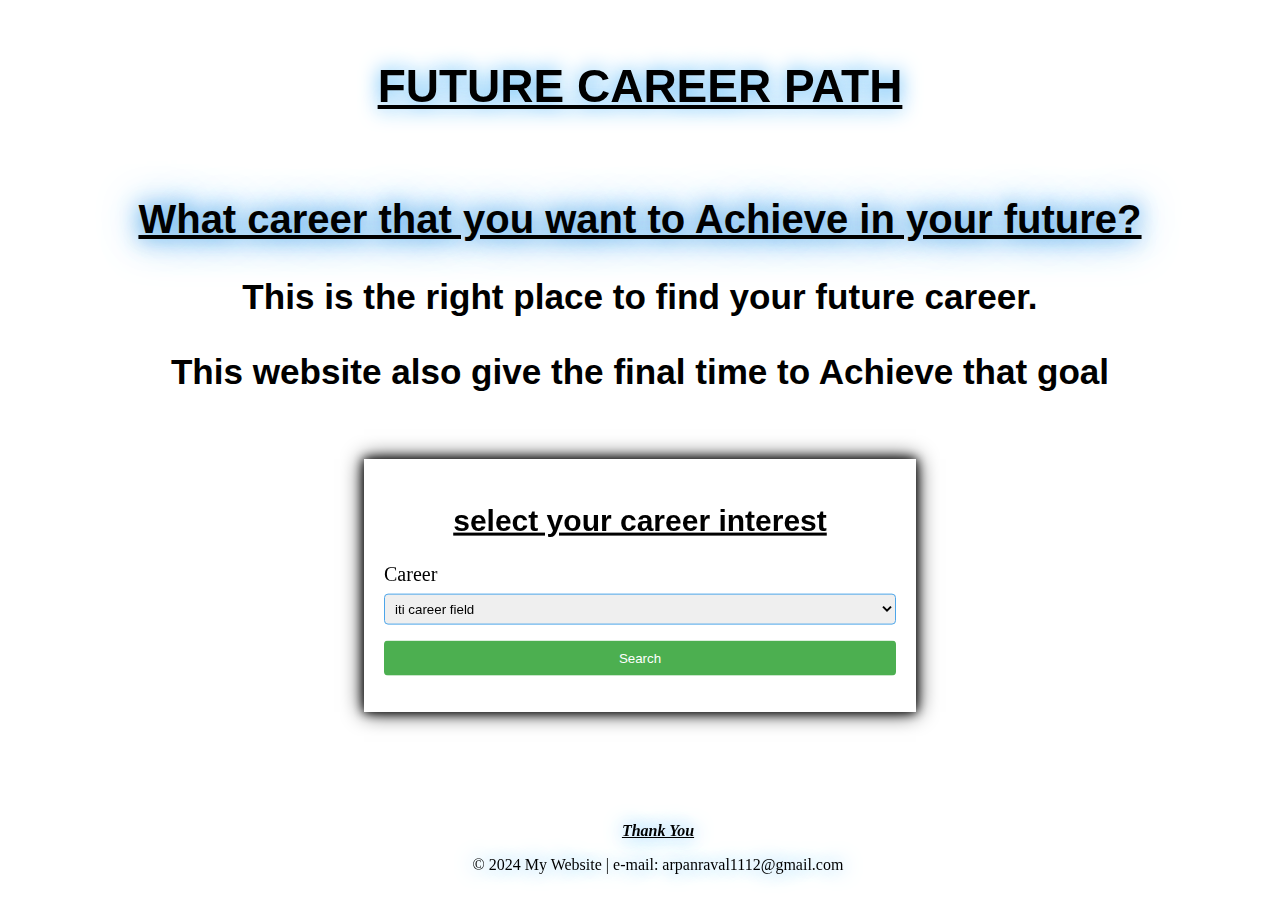
==== homepage.html @ e60cd3c3 "Update homepage.html" ====
<html>
    <head>
        <title>Future career path</title>

        <script>
         function RedirectToSelected(){
             var dropdown = document.getElementById("careersearch");
             var selectedOption = dropdown.options[dropdown.selectedIndex].value;
             window.location.href = selectedOption;
            }
        </script>
        <style>
            body{
                background: url(https://media.licdn.com/dms/image/D5612AQHjf18Q9Kp7pQ/article-cover_image-shrink_720_1280/0/1686799683323?e=2147483647&v=beta&t=Q2_WKisTzflQNIKAz2S2Ln09DAWGx-YXpZk7oDPn2Pc);
                background-position: center;
                background-repeat: no-repeat;
                background-size:  110%;
            }
            header{
                font-family: Arial, Helvetica, sans-serif;
                backdrop-filter: blur(5px);
                text-align: center;
                padding: 20px;
                font-size: 23px;
                box-shadow:0 0 0px black;
                text-shadow: 0 0 20px rgb(67, 174, 246);
            }
            h2{
                font-family: Arial, Helvetica, sans-serif;
                text-align: center;
                text-shadow: 0 0 20px white;
                font-size: 30px;
            }
            .que{
                font-family: Arial, Helvetica, sans-serif;
                font-size: 40px;
                text-shadow: 0 0 20px rgb(76, 165, 233),0 0 40px rgb(76, 165, 233);
                text-align: center;
                animation: slideInFromUP 1.5s ease-in-out;
            }
            @keyframes slideInFromUP {
    0% {
        transform: translateY(-200%);
        opacity: 0;
    }
    100% {
        transform: translateY(0);
        opacity: 1;
    }
}
 @keyframes slideInFromZ {
    0% {
        transform: translateZ(-200%);
        opacity: 0;
    }
    100% {
        transform: translateZ(0);
        opacity: 1;
    }
}
            .maindiv{
                left: 50%;
                top: 65%;
                transform: translate(-50%,-50%);
                position: absolute;
                width: 40%;
                padding: 20px;
               backdrop-filter: blur(5px);
                box-shadow:0 0 10px black,0 0 20px black;
            }
            button {
                background-color: #4caf50;
                color: #fff;
                padding: 10px;
                border: black;
                border-radius: 4px;
                cursor: pointer;
            }
            input, select {
               margin-bottom: 16px;
               padding: 6px;
               border: 1px solid rgb(76, 165, 233);
               border-radius: 4px;
            }
            form {
               display: flex;
               flex-direction: column;
               text-shadow: 0 0 20px rgb(255, 255, 255);
            }
            label {
               margin-bottom: 8px;
               font-size: 20px;
            }
            .word{
                font-family: Arial, Helvetica, sans-serif;
                font-size: 30px;
                text-align: center;
              animation: slideInFromZ 3s ease-in-out;
            }
            footer{
                text-align: center;
                padding: 10px;
                box-shadow:0 0 0px black;
                text-shadow: 0 0 20px rgb(67, 174, 246);
                backdrop-filter: blur(5px);
                position: absolute;
                bottom: 0;
                width: 100%;
            }
        </style>
    </head>
    <body>
       <header>
        <h1><B><U>FUTURE CAREER PATH</U></B></h1>
       </header>
       
       <h2 class="que"><u>What career that you want to Achieve in your future?</u></h2>
       <div class="word">
       <h3>This is the right place to find your future career.</h3>
       <h3>This website also give the final time to Achieve that goal</h3>
       </div>
       <div class="maindiv">
           <h2><u>select your career interest</u></h2>
           <form id="career">
            <label for="careersearch">Career</label>
            <select id="careersearch">
                <option value="ITI.html">iti career field</option>
                <option>other</option>
            </select>
            <button type="button" onclick="RedirectToSelected()">Search</button>
        </form>
       </div>
       <footer>
        <p><u><i><b> Thank You </b></i></u></p>
        <p>&copy; 2024 My Website | e-mail: arpanraval1112@gmail.com</p>
      </footer>  
    </body>
</html>
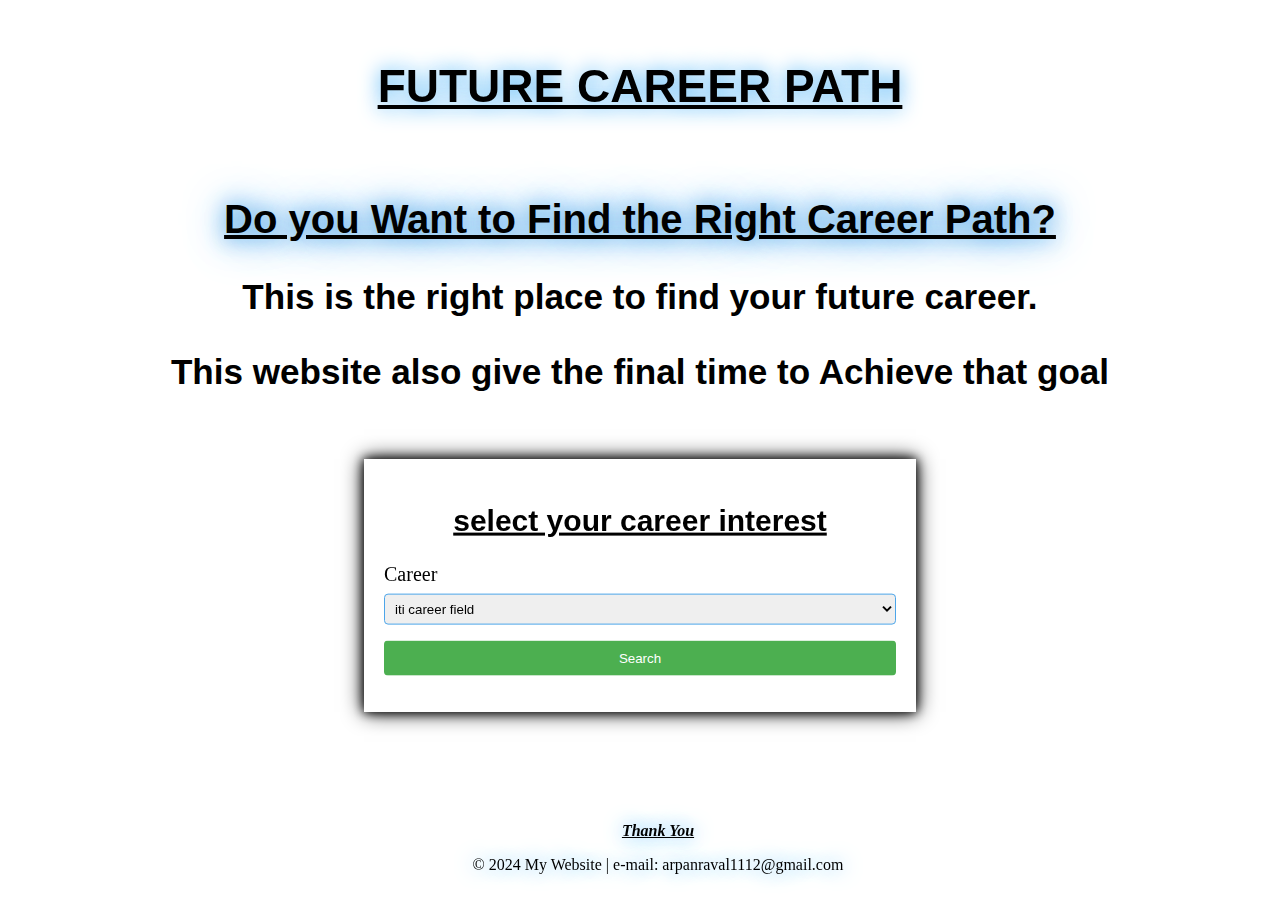
==== commit 50678e6d: "Update homepage.html" ====
--- a/homepage.html
+++ b/homepage.html
@@ -114,11 +114,11 @@
         <h1><B><U>FUTURE CAREER PATH</U></B></h1>
        </header>
        
-       <h2 class="que"><u>What career that you want to Achieve in your future?</u></h2>
+       <h2 class="que"><u>Do you Want to Find the Right Career Path?</u></h2>
        <div class="word">
-       <h3>This is the right place to find your future career.</h3>
-       <h3>This website also give the final time to Achieve that goal</h3>
-       </div>
+           <h3>This is the right place to find your future career.</h3>
+           <h3>This website also give the final time to Achieve that goal</h3>
+        </div>
        <div class="maindiv">
            <h2><u>select your career interest</u></h2>
            <form id="career">
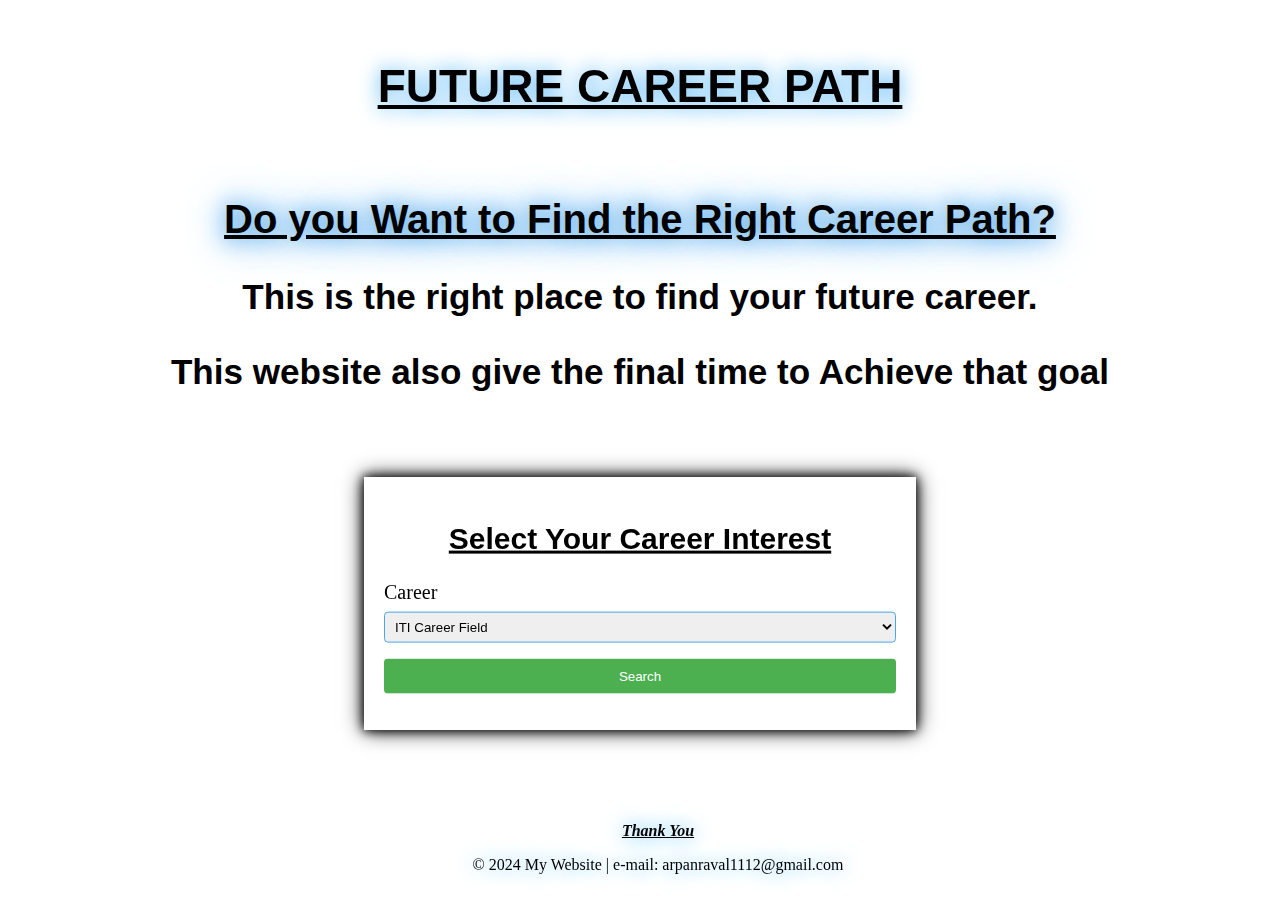
==== commit ca8e7d71: "Update homepage.html" ====
--- a/homepage.html
+++ b/homepage.html
@@ -24,7 +24,27 @@
                 font-size: 23px;
                 box-shadow:0 0 0px black;
                 text-shadow: 0 0 20px rgb(67, 174, 246);
+                animation: complex-animation 3s;
+               
             }
+            @keyframes complex-animation {
+
+            0%{
+                transform: translateY(250px) scale(5);
+                opacity: 2;
+                background-color:rgb(67, 174, 246) ;
+            }
+            50%{
+                transform: translateY(250px) scale(2.7);
+                opacity: 2;
+                background-color:rgb(67, 174, 246) ;
+            }
+            100%{
+                transform:scale(1);
+                opacity: 1;
+                backdrop-filter: blur(5px);
+            }
+        }
             h2{
                 font-family: Arial, Helvetica, sans-serif;
                 text-align: center;
@@ -36,10 +56,13 @@
                 font-size: 40px;
                 text-shadow: 0 0 20px rgb(76, 165, 233),0 0 40px rgb(76, 165, 233);
                 text-align: center;
-                animation: slideInFromUP 1.5s ease-in-out;
+                animation: slideInFromUP 4s ease-in-out;
             }
             @keyframes slideInFromUP {
     0% {
+        opacity: 0;
+    }
+    50% {
         transform: translateY(-200%);
         opacity: 0;
     }
@@ -50,6 +73,9 @@
 }
  @keyframes slideInFromZ {
     0% {
+        opacity: 0;
+    }
+    50% {
         transform: translateZ(-200%);
         opacity: 0;
     }
@@ -60,14 +86,26 @@
 }
             .maindiv{
                 left: 50%;
-                top: 65%;
+                top: 67%;
                 transform: translate(-50%,-50%);
                 position: absolute;
                 width: 40%;
                 padding: 20px;
-               backdrop-filter: blur(5px);
+                backdrop-filter: blur(5px);
                 box-shadow:0 0 10px black,0 0 20px black;
+                animation:gayab 6s ease;
             }
+            @keyframes gayab{
+            0%{
+                opacity:0;
+            }
+            50%{
+                opacity:0;
+            }
+            100%{
+                opacity:1;
+            }
+        }
             button {
                 background-color: #4caf50;
                 color: #fff;
@@ -95,7 +133,7 @@
                 font-family: Arial, Helvetica, sans-serif;
                 font-size: 30px;
                 text-align: center;
-              animation: slideInFromZ 3s ease-in-out;
+              animation: slideInFromZ 5s ease-in-out;
             }
             footer{
                 text-align: center;
@@ -120,11 +158,11 @@
            <h3>This website also give the final time to Achieve that goal</h3>
         </div>
        <div class="maindiv">
-           <h2><u>select your career interest</u></h2>
+           <h2><u>Select Your Career Interest</u></h2>
            <form id="career">
             <label for="careersearch">Career</label>
             <select id="careersearch">
-                <option value="ITI.html">iti career field</option>
+                <option value="ITI.html">ITI Career Field</option>
                 <option>other</option>
             </select>
             <button type="button" onclick="RedirectToSelected()">Search</button>
